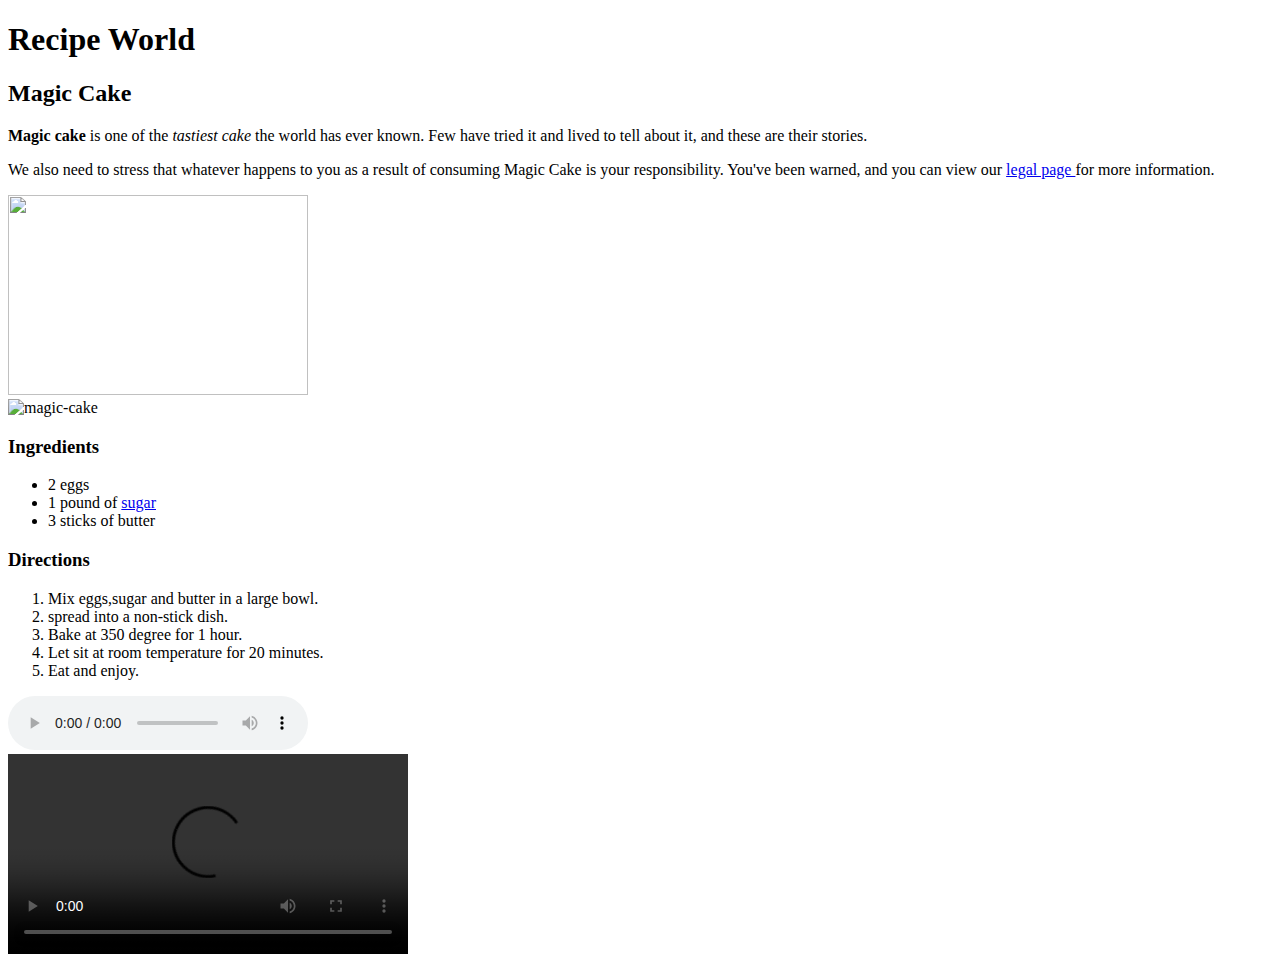
==== index.html @ bf543c93 "my first web page" ====
<!DOCTYPE html>
<html>
	<head>
		<meta charset ="utf-8"/>
		<title>This is my first web page. </title>
		<link rel="stylesheet" href="main.css"/>
			
		
	</head>
	<body>
		<! -- This is my first ever web page yuppiee -->		
		<h1>Recipe World</h1>
		<h2>Magic Cake</h2>
		<p><strong>Magic cake </strong>is one of the <em>tastiest cake </em>the world has ever known. Few have tried it and lived to tell about it, and these are their stories.</p>
		<p> We also need to stress that whatever happens to you as a result of consuming Magic Cake is your responsibility. You've been warned, 
		and you can view our <a href="legal.html" target="_blank">legal page </a> for more information.</p>
		
		<img src="magic-cake.jpg" width="300" height="200"/> </br>
		<img src="magic-cake1.jpg" alt="magic-cake" width="400" height="300"/>
		<h3>Ingredients</h3>
			<ul>
				<li>2 eggs</li>
				<li>1 pound of <a href="https://www.amazon.in/Sugar-Free-Natura-Pellets-500/dp/B00KJD5U26" target="_blank">sugar</a></li>
				<li>3 sticks of butter</li>
			</ul>
		<h3>Directions</h3>
			<ol>
				<li>Mix eggs,sugar and butter in a large bowl.</li>
				<li>spread into a non-stick dish.</li>
				<li>Bake at 350 degree for 1 hour.</li>
				<li>Let sit at room temperature for 20 minutes.</li>
				<li>Eat and enjoy.</li>
			</ol>
			<audio controls loop>
			<source src="Khaab.mp3" type="audio/mpeg"/>
			</audio> </br>
			<video width="400" height="200" controls loop>
			<source src="Haye_mera_dil.mp4" type="video/mp4"/>
			</video>
	</body>
</html>
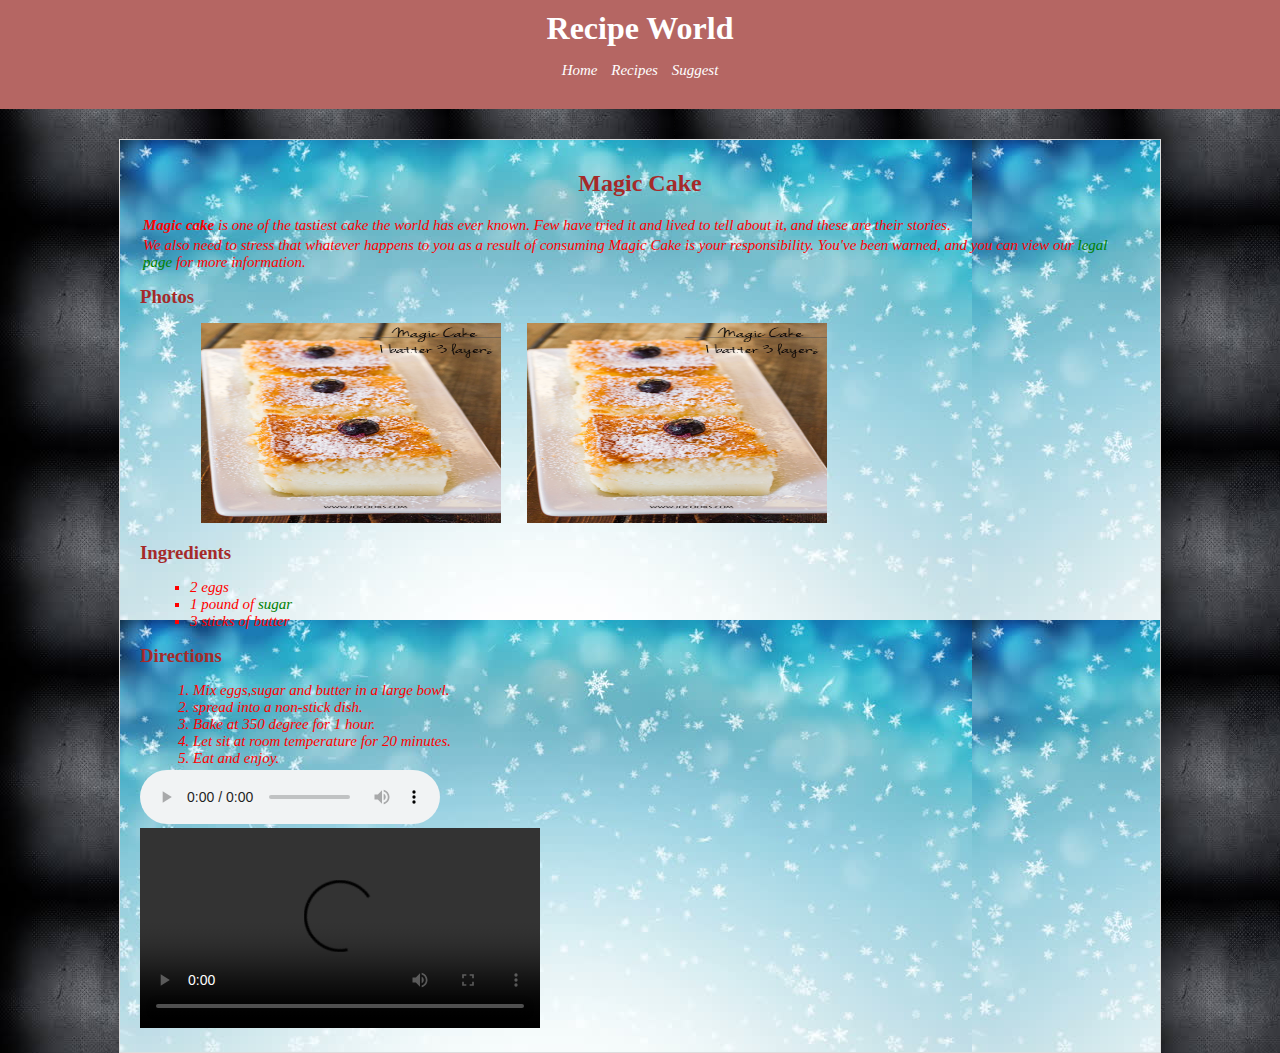
==== commit b8fc3aaf: "Magic-cake" ====
--- a/index.html
+++ b/index.html
@@ -9,21 +9,32 @@
 	</head>
 	<body>
 		<! -- This is my first ever web page yuppiee -->		
+		<div class="header">
 		<h1>Recipe World</h1>
-		<h2>Magic Cake</h2>
-		<p><strong>Magic cake </strong>is one of the <em>tastiest cake </em>the world has ever known. Few have tried it and lived to tell about it, and these are their stories.</p>
-		<p> We also need to stress that whatever happens to you as a result of consuming Magic Cake is your responsibility. You've been warned, 
-		and you can view our <a href="legal.html" target="_blank">legal page </a> for more information.</p>
-		
-		<img src="magic-cake.jpg" width="300" height="200"/> </br>
-		<img src="magic-cake1.jpg" alt="magic-cake" width="400" height="300"/>
-		<h3>Ingredients</h3>
-			<ul>
-				<li>2 eggs</li>
-				<li>1 pound of <a href="https://www.amazon.in/Sugar-Free-Natura-Pellets-500/dp/B00KJD5U26" target="_blank">sugar</a></li>
-				<li>3 sticks of butter</li>
-			</ul>
-		<h3>Directions</h3>
+		<ul class="nav">
+			<li><a href="Home.html" target="_blank">Home</a></li>
+			<li><a href="Recipes.html"target="_blank">Recipes</a></li>
+			<li><a href="Suggest.html"target="_blank">Suggest</a></li>
+			
+		</ul>
+		</div>
+		<div class="main-content">
+			<h2>Magic Cake</h2>
+			<p><strong>Magic cake </strong>is one of the <em>tastiest cake </em>the world has ever known. Few have tried it and lived to tell about it, and these are their stories.</p>
+			<p> We also need to stress that whatever happens to you as a result of consuming Magic Cake is your responsibility. You've been warned, 
+			and you can view our <a href="legal.html" target="_blank">legal page </a> for more information.</p>
+		<h3>Photos</h3>
+		<ul class="photos">
+			<li><img src="images/magic-cake.jpg" width="300" height="200"/> </li>
+			<li><img src="images/magic-cake.jpg" width="300" height="200"/> </li>
+		</ul>
+			<h3>Ingredients</h3>
+				<ul>
+					<li>2 eggs</li>
+					<li>1 pound of <a href="https://www.amazon.in/Sugar-Free-Natura-Pellets-500/dp/B00KJD5U26" target="_blank">sugar</a></li>
+					<li>3 sticks of butter</li>
+				</ul>
+			<h3>Directions</h3>
 			<ol>
 				<li>Mix eggs,sugar and butter in a large bowl.</li>
 				<li>spread into a non-stick dish.</li>
@@ -37,5 +48,6 @@
 			<video width="400" height="200" controls loop>
 			<source src="Haye_mera_dil.mp4" type="video/mp4"/>
 			</video>
+		</div>
 	</body>
 </html>--- a/main.css
+++ b/main.css
@@ -0,0 +1,110 @@
+html,body,h1,h2,h3,p,ol,ul,li,a{
+	padding:0;  /* padding-top padding-right padding-bottom padding-left */
+	border:0;    /* border-width border-style border-color */
+	margin:0;    /* top right bottom left*/
+}
+h1{
+	color:#ffffff;
+	margin:0 0 15px 0;
+	text-align:center;
+}
+h2{
+	color:brown;
+	margin:10px 0 20px 0;
+	text-align:center;
+	
+}
+
+h3{
+	color:brown;
+	margin:15px 0;
+	
+}
+p{
+	color:red;
+	
+	font:normal italic 15px Tahoma;  /* font-weight font-style font-size font-family */
+	margin:3px;
+}
+ol{
+	color:red;
+	padding-left:50px;
+	margin:3px;
+	font:normal italic 15px Tahoma; 
+}
+
+ul {
+	color:red;
+	padding:0 0 0 50px;
+	font:normal italic 15px Tahoma; 
+	list-style-type:square;
+}
+	
+a{
+	color:green;
+	text-decoration:none;	
+	}
+
+
+.nav{
+	padding:0;
+	margin:5px 0 20px 0;
+	text-align:center;
+}
+.nav li{
+	padding:5px;
+	display:inline;
+}
+.recipes {
+	list-style-type:none;
+	padding:0;
+}
+.recipes li{
+	
+	border:1px solid #b56663;
+	padding-left:15px;
+	width:800px;
+	margin:30px auto 0 auto;
+	
+}
+.recipes a{
+	color:#7facaa;
+	text-decoration:none;
+}
+
+.header{
+	padding:10px 10px 10px 10px;
+	background-color:#b56663;
+}
+.header a{
+	color:#ffffff;
+}
+.main-content{
+	
+	width:1000px;
+	padding:20px;
+	border:1px solid #dddddd;
+	margin:30px auto 0 auto;
+}
+.photos{
+	list-style-type:none;
+	padding:none;
+}
+.photos li{
+	display:inline;
+	padding:11px;
+}
+
+body{
+	background:#ffffff url(images/stardust.jpg) top left repeat;
+}
+.main-content{
+	background:#ffffff url(images/crossword.jpg) top left repeat;
+}
+a:hover{
+	color:blue;
+	text-decoration:underline;
+}
+a:active{
+	color:orange;
+}